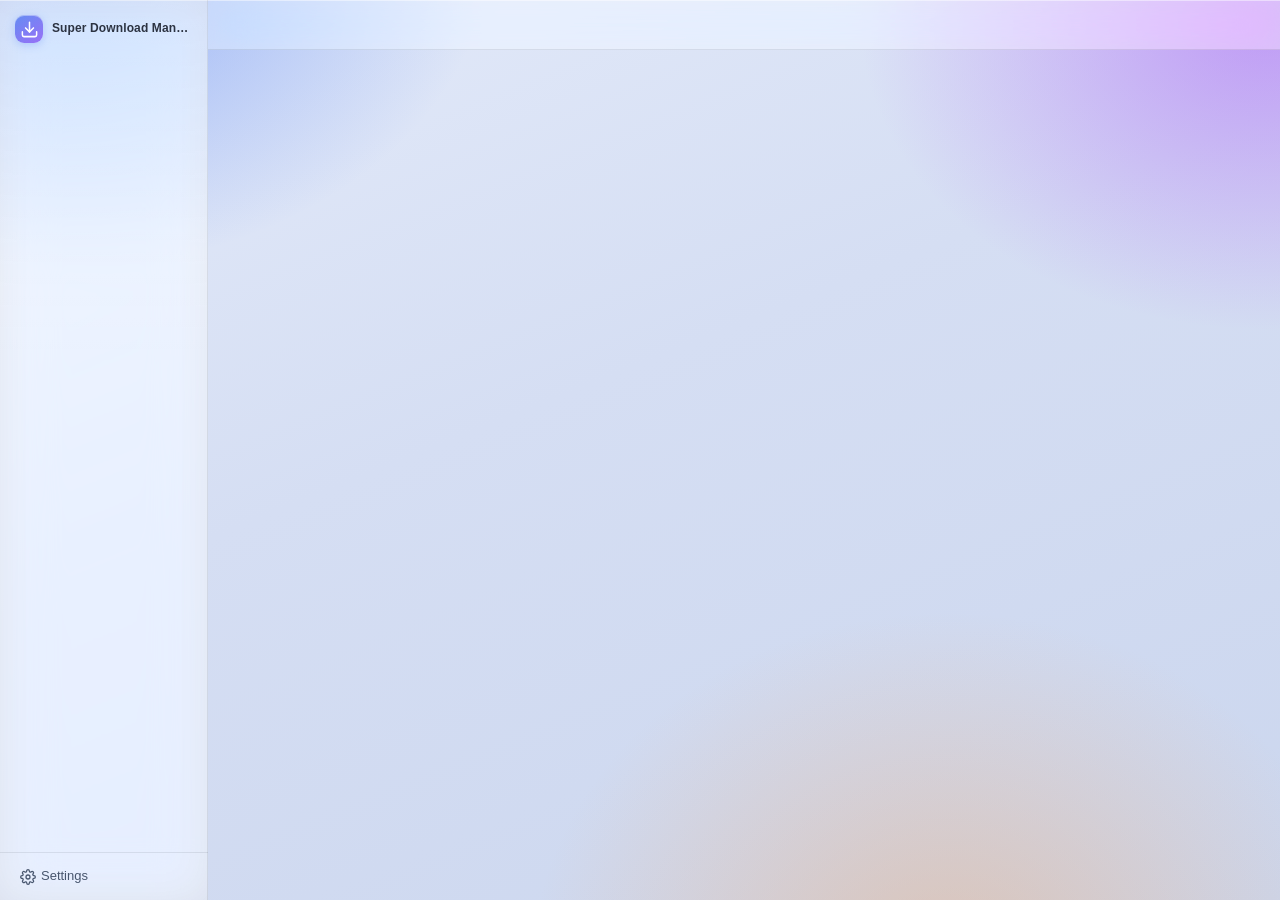
==== pymain/sdm/gui/assets/index.html @ 5ab44cfe "feat: Python 重构版（pymain/），跨 macOS / Windows / Linux 把下载管理器从 Swift 重写为 Python，UI 用 pywebview（WKWebVie" ====
<!DOCTYPE html>
<html lang="zh-Hans">
<head>
<meta charset="utf-8">
<meta name="viewport" content="width=device-width, initial-scale=1, viewport-fit=cover">
<title>Super Download Manager</title>
<link rel="stylesheet" href="style.css">
</head>
<body>

<!-- SVG 图标 sprite -->
<svg style="display:none" aria-hidden="true">
  <symbol id="i-download" viewBox="0 0 24 24"><path d="M21 15v4a2 2 0 0 1-2 2H5a2 2 0 0 1-2-2v-4"/><polyline points="7 10 12 15 17 10"/><line x1="12" y1="15" x2="12" y2="3"/></symbol>
  <symbol id="i-pause" viewBox="0 0 24 24"><rect x="6" y="4" width="4" height="16" rx="1"/><rect x="14" y="4" width="4" height="16" rx="1"/></symbol>
  <symbol id="i-play" viewBox="0 0 24 24"><polygon points="6 3 20 12 6 21 6 3"/></symbol>
  <symbol id="i-x" viewBox="0 0 24 24"><line x1="18" y1="6" x2="6" y2="18"/><line x1="6" y1="6" x2="18" y2="18"/></symbol>
  <symbol id="i-trash" viewBox="0 0 24 24"><polyline points="3 6 5 6 21 6"/><path d="M19 6v14a2 2 0 0 1-2 2H7a2 2 0 0 1-2-2V6m3 0V4a2 2 0 0 1 2-2h4a2 2 0 0 1 2 2v2"/></symbol>
  <symbol id="i-refresh" viewBox="0 0 24 24"><polyline points="23 4 23 10 17 10"/><polyline points="1 20 1 14 7 14"/><path d="M3.51 9a9 9 0 0 1 14.85-3.36L23 10M1 14l4.64 4.36A9 9 0 0 0 20.49 15"/></symbol>
  <symbol id="i-folder" viewBox="0 0 24 24"><path d="M22 19a2 2 0 0 1-2 2H4a2 2 0 0 1-2-2V5a2 2 0 0 1 2-2h5l2 3h9a2 2 0 0 1 2 2z"/></symbol>
  <symbol id="i-file" viewBox="0 0 24 24"><path d="M13 2H6a2 2 0 0 0-2 2v16a2 2 0 0 0 2 2h12a2 2 0 0 0 2-2V9z"/><polyline points="13 2 13 9 20 9"/></symbol>
  <symbol id="i-external" viewBox="0 0 24 24"><path d="M18 13v6a2 2 0 0 1-2 2H5a2 2 0 0 1-2-2V8a2 2 0 0 1 2-2h6"/><polyline points="15 3 21 3 21 9"/><line x1="10" y1="14" x2="21" y2="3"/></symbol>
  <symbol id="i-link" viewBox="0 0 24 24"><path d="M10 13a5 5 0 0 0 7.54.54l3-3a5 5 0 0 0-7.07-7.07l-1.72 1.71"/><path d="M14 11a5 5 0 0 0-7.54-.54l-3 3a5 5 0 0 0 7.07 7.07l1.71-1.71"/></symbol>
  <symbol id="i-gauge" viewBox="0 0 24 24"><path d="M12 20a8 8 0 1 0-8-8"/><path d="M12 12l4-4"/><circle cx="12" cy="12" r="1"/></symbol>
  <symbol id="i-hash" viewBox="0 0 24 24"><line x1="4" y1="9" x2="20" y2="9"/><line x1="4" y1="15" x2="20" y2="15"/><line x1="10" y1="3" x2="8" y2="21"/><line x1="16" y1="3" x2="14" y2="21"/></symbol>
  <symbol id="i-clock" viewBox="0 0 24 24"><circle cx="12" cy="12" r="10"/><polyline points="12 6 12 12 16 14"/></symbol>
  <symbol id="i-alarm" viewBox="0 0 24 24"><circle cx="12" cy="13" r="8"/><polyline points="12 9 12 13 15 15"/><path d="M5 3 2 6M22 6l-3-3M3.5 21h17"/></symbol>
  <symbol id="i-globe" viewBox="0 0 24 24"><circle cx="12" cy="12" r="10"/><line x1="2" y1="12" x2="22" y2="12"/><path d="M12 2a15.3 15.3 0 0 1 4 10 15.3 15.3 0 0 1-4 10 15.3 15.3 0 0 1-4-10 15.3 15.3 0 0 1 4-10z"/></symbol>
  <symbol id="i-list" viewBox="0 0 24 24"><line x1="8" y1="6" x2="21" y2="6"/><line x1="8" y1="12" x2="21" y2="12"/><line x1="8" y1="18" x2="21" y2="18"/><line x1="3" y1="6" x2="3.01" y2="6"/><line x1="3" y1="12" x2="3.01" y2="12"/><line x1="3" y1="18" x2="3.01" y2="18"/></symbol>
  <symbol id="i-layers" viewBox="0 0 24 24"><polygon points="12 2 2 7 12 12 22 7 12 2"/><polyline points="2 17 12 22 22 17"/><polyline points="2 12 12 17 22 12"/></symbol>
  <symbol id="i-video" viewBox="0 0 24 24"><polygon points="23 7 16 12 23 17 23 7"/><rect x="1" y="5" width="15" height="14" rx="2"/></symbol>
  <symbol id="i-music" viewBox="0 0 24 24"><path d="M9 18V5l12-2v13"/><circle cx="6" cy="18" r="3"/><circle cx="18" cy="16" r="3"/></symbol>
  <symbol id="i-image" viewBox="0 0 24 24"><rect x="3" y="3" width="18" height="18" rx="2"/><circle cx="8.5" cy="8.5" r="1.5"/><polyline points="21 15 16 10 5 21"/></symbol>
  <symbol id="i-archive" viewBox="0 0 24 24"><polyline points="21 8 21 21 3 21 3 8"/><rect x="1" y="3" width="22" height="5"/><line x1="10" y1="12" x2="14" y2="12"/></symbol>
  <symbol id="i-package" viewBox="0 0 24 24"><line x1="16.5" y1="9.4" x2="7.5" y2="4.21"/><path d="M21 16V8a2 2 0 0 0-1-1.73l-7-4a2 2 0 0 0-2 0l-7 4A2 2 0 0 0 3 8v8a2 2 0 0 0 1 1.73l7 4a2 2 0 0 0 2 0l7-4A2 2 0 0 0 21 16z"/><polyline points="3.27 6.96 12 12.01 20.73 6.96"/><line x1="12" y1="22.08" x2="12" y2="12"/></symbol>
  <symbol id="i-help" viewBox="0 0 24 24"><circle cx="12" cy="12" r="10"/><path d="M9.09 9a3 3 0 0 1 5.83 1c0 2-3 3-3 3"/><line x1="12" y1="17" x2="12.01" y2="17"/></symbol>
  <symbol id="i-settings" viewBox="0 0 24 24"><circle cx="12" cy="12" r="3"/><path d="M19.4 15a1.65 1.65 0 0 0 .33 1.82l.06.06a2 2 0 0 1-2.83 2.83l-.06-.06a1.65 1.65 0 0 0-1.82-.33 1.65 1.65 0 0 0-1 1.51V21a2 2 0 0 1-4 0v-.09A1.65 1.65 0 0 0 9 19.4a1.65 1.65 0 0 0-1.82.33l-.06.06a2 2 0 0 1-2.83-2.83l.06-.06a1.65 1.65 0 0 0 .33-1.82 1.65 1.65 0 0 0-1.51-1H3a2 2 0 0 1 0-4h.09A1.65 1.65 0 0 0 4.6 9a1.65 1.65 0 0 0-.33-1.82l-.06-.06a2 2 0 0 1 2.83-2.83l.06.06a1.65 1.65 0 0 0 1.82.33H9a1.65 1.65 0 0 0 1-1.51V3a2 2 0 0 1 4 0v.09a1.65 1.65 0 0 0 1 1.51 1.65 1.65 0 0 0 1.82-.33l.06-.06a2 2 0 0 1 2.83 2.83l-.06.06a1.65 1.65 0 0 0-.33 1.82V9a1.65 1.65 0 0 0 1.51 1H21a2 2 0 0 1 0 4h-.09a1.65 1.65 0 0 0-1.51 1z"/></symbol>
  <symbol id="i-alert" viewBox="0 0 24 24"><path d="M10.29 3.86 1.82 18a2 2 0 0 0 1.71 3h16.94a2 2 0 0 0 1.71-3L13.71 3.86a2 2 0 0 0-3.42 0z"/><line x1="12" y1="9" x2="12" y2="13"/><line x1="12" y1="17" x2="12.01" y2="17"/></symbol>
  <symbol id="i-check" viewBox="0 0 24 24"><path d="M22 11.08V12a10 10 0 1 1-5.93-9.14"/><polyline points="22 4 12 14.01 9 11.01"/></symbol>
  <symbol id="i-info" viewBox="0 0 24 24"><circle cx="12" cy="12" r="10"/><line x1="12" y1="16" x2="12" y2="12"/><line x1="12" y1="8" x2="12.01" y2="8"/></symbol>
  <symbol id="i-search" viewBox="0 0 24 24"><circle cx="11" cy="11" r="8"/><line x1="21" y1="21" x2="16.65" y2="16.65"/></symbol>
  <symbol id="i-more" viewBox="0 0 24 24"><circle cx="12" cy="12" r="1.5"/><circle cx="12" cy="5" r="1.5"/><circle cx="12" cy="19" r="1.5"/></symbol>
  <symbol id="i-chevron" viewBox="0 0 24 24"><polyline points="9 18 15 12 9 6"/></symbol>
  <symbol id="i-plus" viewBox="0 0 24 24"><line x1="12" y1="5" x2="12" y2="19"/><line x1="5" y1="12" x2="19" y2="12"/></symbol>
  <symbol id="i-copy" viewBox="0 0 24 24"><rect x="9" y="9" width="13" height="13" rx="2"/><path d="M5 15H4a2 2 0 0 1-2-2V4a2 2 0 0 1 2-2h9a2 2 0 0 1 2 2v1"/></symbol>
  <symbol id="i-inbox" viewBox="0 0 24 24"><polyline points="22 12 16 12 14 15 10 15 8 12 2 12"/><path d="M5.45 5.11 2 12v6a2 2 0 0 0 2 2h16a2 2 0 0 0 2-2v-6l-3.45-6.89A2 2 0 0 0 16.76 4H7.24a2 2 0 0 0-1.79 1.11z"/></symbol>
</svg>

<div id="app" class="app">

  <!-- 侧边栏 -->
  <aside class="sidebar" id="sidebar">
    <div class="sidebar-head">
      <div class="brand">
        <span class="brand-mark"><svg class="icon icon-lg"><use href="#i-download"/></svg></span>
        <span class="brand-text" data-i18n="listAppName">Super Download Manager</span>
      </div>
    </div>
    <nav class="sidebar-nav" id="sidebarNav"></nav>
    <div class="sidebar-foot">
      <button class="btn btn-ghost btn-block" id="btnSettings">
        <svg class="icon"><use href="#i-settings"/></svg>
        <span class="btn-label" data-i18n="settingsWindowTitle">Settings</span>
      </button>
    </div>
  </aside>

  <!-- 主区 -->
  <main class="main">
    <header class="toolbar" id="toolbar">
      <div class="toolbar-left" id="toolbarTitle"></div>
      <div class="toolbar-right" id="toolbarActions"></div>
    </header>

    <div class="banner-slot" id="bannerSlot"></div>

    <div class="content" id="content">
      <section class="view" id="viewDownloads" data-view="downloads"></section>
      <section class="view" id="viewHistory" data-view="history" hidden></section>
      <section class="view" id="viewSchedule" data-view="schedule" hidden></section>
      <section class="view" id="viewSettings" data-view="settings" hidden></section>
    </div>
  </main>

  <!-- 详情抽屉 -->
  <aside class="detail" id="detail" hidden aria-label="Task detail"></aside>
</div>

<!-- 模态层 -->
<div class="modal-root" id="modalRoot" hidden>
  <div class="modal-backdrop" id="modalBackdrop"></div>
  <div class="modal" id="modal" role="dialog" aria-modal="true"></div>
</div>

<!-- 右键菜单 -->
<div class="ctxmenu" id="ctxmenu" hidden></div>

<!-- Toast -->
<div class="toast-stack" id="toastStack"></div>

<script src="app.js"></script>
</body>
</html>
---- pymain/sdm/gui/assets/style.css ----
/* Super Download Manager — 前端样式
 *
 * 视觉语言：Apple Liquid Glass。
 *   材质 = 半透明底 + 内侧高光边缘 + 分层模糊 + 柔和环境阴影。
 *   玻璃的辨识度来自「边缘那圈亮线」，不是模糊本身。
 *
 * 内存约束（重要）：
 *   backdrop-filter 每处都是独立的 GPU 合成层，100 行就是 100 层，
 *   显存与合成开销直接爆炸。所以：
 *     · 真实玻璃只给「大面积区域」——侧栏、工具栏、弹层、菜单、Toast；
 *     · 列表行、卡片、徽章用半透明底色 + 内阴影模拟玻璃，
 *       视觉几乎一样，合成层数恒定为个位数。
 *   模糊半径也刻意收窄——背景本身已有渐变，不需要重模糊。
 */

/* ============ 令牌 ============ */
:root {
  color-scheme: light;

  /* 环境层：被柔化的桌面壁纸，玻璃的折射源 */
  --env-1: #4F7DF3;
  --env-2: #A855F7;
  --env-3: #F0A868;
  --env-bg:
    radial-gradient(760px 560px at 4% -6%, color-mix(in srgb, var(--env-1) 58%, transparent), transparent 58%),
    radial-gradient(680px 520px at 99% 2%, color-mix(in srgb, var(--env-2) 50%, transparent), transparent 60%),
    radial-gradient(720px 620px at 74% 108%, color-mix(in srgb, var(--env-3) 42%, transparent), transparent 58%),
    linear-gradient(158deg, #E4EBFA 0%, #D5DEF3 44%, #CBD6EE 100%);

  /* 玻璃材质 */
  --glass-thin:  rgba(255,255,255,0.36);
  --glass:       rgba(255,255,255,0.54);
  --glass-thick: rgba(255,255,255,0.72);
  --glass-blur:  18px;
  --glass-sat:   190%;

  /* 边缘高光 */
  --edge-outer: rgba(255,255,255,0.78);
  --edge-inner: rgba(255,255,255,0.46);
  --edge-line:  rgba(16,24,40,0.09);
  --edge-line-strong: rgba(16,24,40,0.17);

  /* 文本 */
  --text-primary:   #0D1526;
  --text-secondary: #48566E;
  --text-tertiary:  #8593AC;
  --text-disabled:  #B3BED1;
  --text-on-accent: #FFFFFF;

  /* 交互色 */
  --accent:        #2563EB;
  --accent-hover:  #1D4ED8;
  --accent-soft:   rgba(37,99,235,0.15);
  --accent-softer: rgba(37,99,235,0.07);
  --focus-ring:    rgba(37,99,235,0.42);

  --danger:      #D42D2D;
  --danger-soft: rgba(220,38,38,0.12);
  --warning:     #C2690A;
  --warning-strong: #EA580C;
  --warning-soft: rgba(217,119,6,0.15);
  --success:     #12703A;
  --success-soft: rgba(21,128,61,0.13);
  --neutral:     #5A6B85;
  --neutral-soft: rgba(100,116,139,0.13);

  --input-bg: rgba(255,255,255,0.66);
  --track-bg: rgba(16,24,40,0.10);

  /* 双层阴影：贴近的紧 + 扩散的虚 */
  --shadow-1: 0 1px 2px rgba(13,21,38,0.06);
  --shadow-2: 0 2px 8px rgba(13,21,38,0.07), 0 8px 24px rgba(13,21,38,0.05);
  --shadow-3: 0 8px 28px rgba(13,21,38,0.12), 0 2px 6px rgba(13,21,38,0.07);
  --shadow-pop: 0 24px 60px rgba(13,21,38,0.20), 0 4px 12px rgba(13,21,38,0.10);

  --radius-xs: 5px; --radius-sm: 7px; --radius-md: 9px;
  --radius-lg: 13px; --radius-xl: 17px; --radius-2xl: 21px;
  --radius-pill: 999px;

  --space-1: 4px; --space-2: 8px; --space-3: 12px; --space-4: 16px;
  --space-5: 20px; --space-6: 24px; --space-8: 32px; --space-10: 40px;

  --font-sans: -apple-system, BlinkMacSystemFont, "SF Pro Text", "Helvetica Neue",
               "PingFang SC", "Microsoft YaHei", "Noto Sans SC", sans-serif;
  --font-mono: ui-monospace, "SF Mono", SFMono-Regular, Menlo, Consolas, monospace;

  --sidebar-w: 208px;
  --toolbar-h: 50px;
  --detail-w: 344px;
}

@media (prefers-color-scheme: dark) {
  :root:not([data-theme="light"]) {
    color-scheme: dark;
    --env-1: #2F5FE0;
    --env-2: #8B3FD8;
    --env-3: #C97A3E;
    --env-bg:
      radial-gradient(760px 560px at 4% -6%, color-mix(in srgb, var(--env-1) 52%, transparent), transparent 58%),
      radial-gradient(680px 520px at 99% 2%, color-mix(in srgb, var(--env-2) 44%, transparent), transparent 60%),
      radial-gradient(720px 620px at 74% 108%, color-mix(in srgb, var(--env-3) 30%, transparent), transparent 58%),
      linear-gradient(158deg, #131C32 0%, #0D1526 48%, #080D18 100%);

    --glass-thin:  rgba(28,38,60,0.38);
    --glass:       rgba(28,38,60,0.56);
    --glass-thick: rgba(24,33,53,0.76);
    --glass-sat:   175%;

    --edge-outer: rgba(255,255,255,0.18);
    --edge-inner: rgba(255,255,255,0.08);
    --edge-line:  rgba(255,255,255,0.08);
    --edge-line-strong: rgba(255,255,255,0.16);

    --text-primary:   #E9EEF8;
    --text-secondary: #A5B2C8;
    --text-tertiary:  #6E7D96;
    --text-disabled:  #4C586C;

    --accent:        #5B8DEF;
    --accent-hover:  #7BA4F5;
    --accent-soft:   rgba(91,141,239,0.18);
    --accent-softer: rgba(91,141,239,0.10);
    --focus-ring:    rgba(123,164,245,0.52);

    --danger:      #F87171;
    --danger-soft: rgba(248,113,113,0.16);
    --warning:     #FBBF24;
    --warning-strong: #FB923C;
    --warning-soft: rgba(251,191,36,0.16);
    --success:     #34D399;
    --success-soft: rgba(52,211,153,0.15);
    --neutral:     #94A3B8;
    --neutral-soft: rgba(148,163,184,0.15);

    --input-bg: rgba(255,255,255,0.07);
    --track-bg: rgba(255,255,255,0.12);

    --shadow-1: 0 1px 2px rgba(0,0,0,0.40);
    --shadow-2: 0 2px 8px rgba(0,0,0,0.45), 0 8px 24px rgba(0,0,0,0.35);
    --shadow-3: 0 8px 28px rgba(0,0,0,0.55), 0 2px 6px rgba(0,0,0,0.40);
    --shadow-pop: 0 24px 60px rgba(0,0,0,0.66), 0 4px 12px rgba(0,0,0,0.50);
  }
}

/* ============ 基础 ============ */
* { box-sizing: border-box; }

html, body { margin: 0; padding: 0; height: 100%; overflow: hidden; }

body {
  font-family: var(--font-sans);
  font-size: 13px;
  line-height: 1.46;
  color: var(--text-primary);
  background: var(--env-bg);
  background-attachment: fixed;
  -webkit-font-smoothing: antialiased;
  text-size-adjust: 100%;
}

.icon { width: 16px; height: 16px; flex: none; fill: none; stroke: currentColor;
        stroke-width: 1.9; stroke-linecap: round; stroke-linejoin: round; }
.icon-lg { width: 19px; height: 19px; }
.icon-xl { width: 30px; height: 30px; stroke-width: 1.6; }
.icon-sm { width: 14px; height: 14px; }

.mono { font-family: var(--font-mono); font-size: 12px; }
.num  { font-variant-numeric: tabular-nums; }
.trunc { overflow: hidden; text-overflow: ellipsis; white-space: nowrap; min-width: 0; }

::-webkit-scrollbar { width: 8px; height: 8px; }
::-webkit-scrollbar-track { background: transparent; }
::-webkit-scrollbar-thumb { background: var(--edge-line-strong); border-radius: var(--radius-pill);
                            border: 2px solid transparent; background-clip: content-box; }
::-webkit-scrollbar-thumb:hover { background: var(--text-tertiary); background-clip: content-box; }

/* ============ 玻璃材质工具类 ============ */
.glass-blur {
  background: var(--glass);
  backdrop-filter: blur(var(--glass-blur)) saturate(var(--glass-sat));
  -webkit-backdrop-filter: blur(var(--glass-blur)) saturate(var(--glass-sat));
}
.edge-top { box-shadow: inset 0 1px 0 var(--edge-inner), inset 0 0 0 1px var(--edge-line); }
.glass-fake {
  background: var(--glass-thin);
  box-shadow: inset 0 1px 0 var(--edge-inner), inset 0 0 0 1px var(--edge-line);
}
@supports not (backdrop-filter: blur(1px)) { .glass-blur { background: var(--glass-thick); } }

/* ============ 布局骨架 ============ */
.app {
  display: grid;
  grid-template-columns: var(--sidebar-w) minmax(0, 1fr);
  height: 100vh;
  overflow: hidden;
}
.app.with-detail { grid-template-columns: var(--sidebar-w) minmax(0, 1fr) var(--detail-w); }

/* ============ 侧边栏 ============ */
.sidebar {
  display: flex; flex-direction: column; min-width: 0;
  background: var(--glass);
  backdrop-filter: blur(26px) saturate(var(--glass-sat));
  -webkit-backdrop-filter: blur(26px) saturate(var(--glass-sat));
  /* 侧栏比主区更「实」——用一层纵向渐变压出前后关系 */
  box-shadow: inset -1px 0 0 var(--edge-line), inset 0 1px 0 var(--edge-inner),
              inset 0 0 60px -30px rgba(13,21,38,.16);
  overflow: hidden;
}
.sidebar::before {
  content: ""; position: absolute; inset: 0; pointer-events: none;
  background: linear-gradient(180deg, rgba(255,255,255,.14), rgba(255,255,255,0) 40%);
}
@media (prefers-color-scheme: dark) {
  :root:not([data-theme="light"]) .sidebar::before {
    background: linear-gradient(180deg, rgba(255,255,255,.05), rgba(255,255,255,0) 40%);
  }
}
.sidebar { position: relative; }
@supports not (backdrop-filter: blur(1px)) { .sidebar { background: var(--glass-thick); } }

.sidebar-head { padding: 15px 15px 6px; }
.brand { display: flex; align-items: center; gap: 9px; min-width: 0; }
.brand-mark {
  display: grid; place-items: center;
  width: 28px; height: 28px; flex: none; border-radius: 9px;
  background: linear-gradient(145deg, #4C7BF0, #8B5CF6); color: #fff;
  box-shadow: 0 2px 8px rgba(76,123,240,.35), inset 0 1px 0 rgba(255,255,255,.4);
}
.brand-text {
  font-size: 12px; font-weight: 600; letter-spacing: .01em;
  overflow: hidden; text-overflow: ellipsis; white-space: nowrap; min-width: 0;
}

.sidebar-nav { flex: 1; overflow-y: auto; overflow-x: hidden; padding: 8px 9px 12px; }
.nav-group-label {
  padding: 15px 8px 5px; font-size: 10px; font-weight: 700;
  letter-spacing: .08em; text-transform: uppercase; color: var(--text-tertiary);
}
.nav-group-label:not(:first-child) {
  margin-top: 4px; border-top: 1px solid var(--edge-line); padding-top: 14px;
}
.nav-item {
  display: flex; align-items: center; gap: 9px;
  width: 100%; padding: 6px 9px; margin-bottom: 1px;
  border: 0; border-radius: var(--radius-md);
  background: transparent; color: var(--text-secondary);
  font: inherit; font-size: 13px; text-align: left; cursor: pointer;
  transition: background .13s ease, color .13s ease; min-width: 0;
}
.nav-item:hover { background: rgba(255,255,255,.32); color: var(--text-primary); }
@media (prefers-color-scheme: dark) {
  :root:not([data-theme="light"]) .nav-item:hover { background: rgba(255,255,255,.07); }
}
.nav-item.active {
  background: var(--accent-soft); color: var(--accent); font-weight: 600;
  box-shadow: inset 0 0 0 1px color-mix(in srgb, var(--accent) 22%, transparent);
}
.nav-item .icon { opacity: .92; }
.nav-item .nav-text { flex: 1; min-width: 0; overflow: hidden; text-overflow: ellipsis; white-space: nowrap; }
.nav-count { font-size: 11px; font-variant-numeric: tabular-nums; color: var(--text-tertiary); flex: none; }
.nav-item.active .nav-count { color: var(--accent); }

.sidebar-foot { padding: 9px; border-top: 1px solid var(--edge-line); }

/* ============ 主区 ============ */
.main { display: flex; flex-direction: column; min-width: 0; min-height: 0; overflow: hidden; }

.toolbar {
  display: flex; align-items: center; gap: 12px;
  height: var(--toolbar-h); padding: 0 18px; flex: none;
  background: var(--glass-thin);
  backdrop-filter: blur(20px) saturate(185%);
  -webkit-backdrop-filter: blur(20px) saturate(185%);
  box-shadow: inset 0 -1px 0 var(--edge-line), inset 0 1px 0 var(--edge-inner);
}
@supports not (backdrop-filter: blur(1px)) { .toolbar { background: var(--glass); } }

.toolbar-left { flex: 1; min-width: 0; display: flex; align-items: center; gap: 12px; }
.toolbar-title { font-size: 16px; font-weight: 600; overflow: hidden; text-overflow: ellipsis; white-space: nowrap; }
.toolbar-right { display: flex; align-items: center; gap: 7px; flex: none; }

.banner-slot { flex: none; }
.content { flex: 1; min-height: 0; overflow: hidden; display: flex; }
.view { flex: 1; min-width: 0; min-height: 0; display: flex; flex-direction: column; overflow: hidden; }
.view[hidden] { display: none; }

/* ============ 按钮 ============ */
.btn {
  display: inline-flex; align-items: center; justify-content: center; gap: 5px;
  height: 29px; padding: 0 11px; border: 0; border-radius: var(--radius-md);
  background: var(--glass-thin); color: var(--text-primary);
  font: inherit; font-size: 13px; font-weight: 500; cursor: pointer; white-space: nowrap;
  box-shadow: inset 0 0 0 1px var(--edge-line), inset 0 1px 0 var(--edge-outer), var(--shadow-1);
  transition: background .13s ease, box-shadow .13s ease, transform .06s ease;
}
.btn:hover { background: var(--glass); box-shadow: inset 0 0 0 1px var(--edge-line-strong), inset 0 1px 0 var(--edge-inner), var(--shadow-1); }
.btn:active { transform: translateY(1px); }
.btn:focus-visible { outline: 2px solid var(--focus-ring); outline-offset: 1px; }
.btn:disabled { opacity: .42; cursor: not-allowed; transform: none; }
.btn-primary {
  background: linear-gradient(180deg, #3B72EE, #2563EB); color: var(--text-on-accent);
  box-shadow: inset 0 1px 0 rgba(255,255,255,.30), 0 2px 8px rgba(37,99,235,.28);
}
.btn-primary:hover { background: linear-gradient(180deg, #4A7CF0, #2E6BF0); }
.btn-danger { color: var(--danger); }
.btn-danger:hover { background: var(--danger-soft); }
.btn-ghost { background: transparent; box-shadow: none; color: var(--text-secondary); }
.btn-ghost:hover { background: var(--glass-thin); box-shadow: inset 0 0 0 1px var(--edge-line); color: var(--text-primary); }
.btn-block { width: 100%; justify-content: flex-start; }
.btn-icon { width: 29px; padding: 0; }
.btn-sm { height: 25px; padding: 0 8px; font-size: 12px; }
.btn-label { overflow: hidden; text-overflow: ellipsis; white-space: nowrap; }

body.hide-toolbar-labels .btn .btn-label { display: none; }
body.hide-toolbar-labels .btn { width: 29px; padding: 0; }

/* ============ 列表 ============ */
.list-wrap {
  flex: 1; min-height: 0; overflow-y: auto; overflow-x: hidden;
  padding: 11px 18px 22px;
  /* 容器查询宿主：详情面板打开时主区会变窄，列宽必须跟着容器走，
     不能只看窗口宽度。 */
  container-type: inline-size;
  container-name: listarea;
}
.list { display: flex; flex-direction: column; gap: 7px; }

/* 列表行：假玻璃，零 backdrop-filter */
.row {
  display: grid;
  grid-template-columns:
    minmax(160px, 1fr)
    minmax(0, 92px)
    minmax(110px, 190px)
    minmax(0, 100px)
    minmax(0, 86px)
    minmax(0, 80px)
    minmax(0, 118px);
  align-items: center; gap: 12px; padding: 10px 12px;
  border-radius: var(--radius-lg); background: var(--glass-thin);
  box-shadow: inset 0 1px 0 var(--edge-outer), inset 0 0 0 1px var(--edge-line), var(--shadow-2);
  cursor: default; transition: box-shadow .13s ease, background .13s ease;
}
.row:hover { background: var(--glass); }
.row.selected {
  background: var(--accent-softer);
  box-shadow: inset 0 1px 0 var(--edge-inner),
              inset 0 0 0 1.5px color-mix(in srgb, var(--accent) 55%, transparent),
              var(--shadow-2);
}

.row-name { display: flex; align-items: center; gap: 9px; min-width: 0; }
.row-cat {
  flex: none; display: grid; place-items: center; width: 26px; height: 26px;
  border-radius: 8px; background: var(--glass-thick);
  box-shadow: inset 0 0 0 1px var(--edge-line), inset 0 1px 0 var(--edge-outer), var(--shadow-1);
}
@media (prefers-color-scheme: dark) {
  :root:not([data-theme="light"]) .row-cat { background: rgba(255,255,255,.08); }
}
.row-cat .icon { width: 13px; height: 13px; }
.row-title { font-size: 13.5px; font-weight: 550; }
.row-sub { font-size: 11px; color: var(--text-tertiary); }

.badge {
  display: inline-flex; align-items: center; gap: 4px;
  height: 21px; padding: 0 9px; border-radius: var(--radius-pill);
  font-size: 11px; font-weight: 600; letter-spacing: 0; white-space: nowrap;
  /* 不用描边——描边让它像「标签」而不是「状态」 */
}
.badge .icon { width: 10px; height: 10px; stroke-width: 2.6; }
.badge-queued      { color: var(--neutral);       background: var(--neutral-soft); }
.badge-downloading { color: var(--accent);        background: var(--accent-soft); }
.badge-paused      { color: var(--warning);       background: var(--warning-soft); }
.badge-completed   { color: var(--success);       background: var(--success-soft); }
.badge-failed      { color: var(--danger);        background: var(--danger-soft); }
.badge-cancelled   { color: var(--neutral);       background: var(--neutral-soft); }
.badge-awaiting_new_link { color: var(--warning-strong); background: var(--warning-soft); }

.progress-cell { min-width: 0; display: flex; flex-direction: column; gap: 4px; }
.progress-text { white-space: nowrap; overflow: hidden; text-overflow: ellipsis; }
.progress-track { height: 6px; border-radius: var(--radius-pill); background: var(--track-bg); overflow: hidden;
               box-shadow: inset 0 0 0 0.5px rgba(13,21,38,.05); }
.progress-fill { height: 100%; border-radius: var(--radius-pill); background: var(--accent); transition: width .25s ease;
                 box-shadow: 0 0 6px -1px color-mix(in srgb, var(--accent) 55%, transparent); }
.progress-fill.done { background: var(--success); box-shadow: 0 0 6px -1px color-mix(in srgb, var(--success) 55%, transparent); }
.progress-fill.error { background: var(--danger); }
.progress-text { font-size: 10.5px; color: var(--text-tertiary); font-variant-numeric: tabular-nums; }

.cell-num { font-size: 12px; color: var(--text-secondary); font-variant-numeric: tabular-nums;
            overflow: hidden; text-overflow: ellipsis; white-space: nowrap; }
.cell-muted { color: var(--text-tertiary); }

.row-actions { display: flex; align-items: center; gap: 1px; justify-content: flex-end; }
.row-actions .btn { width: 25px; height: 25px; padding: 0; background: transparent;
                    box-shadow: none; color: var(--text-tertiary); }
.row-actions .btn:hover { background: var(--accent-soft); color: var(--accent); box-shadow: none; }
.row-actions .btn.danger:hover { background: var(--danger-soft); color: var(--danger); }

.limit-chip {
  display: inline-flex; align-items: center; gap: 3px;
  height: 17px; padding: 0 6px; margin-left: 6px; border-radius: var(--radius-pill);
  background: var(--warning-soft); color: var(--warning);
  font-size: 10px; font-weight: 600; font-variant-numeric: tabular-nums;
  box-shadow: inset 0 0 0 1px color-mix(in srgb, var(--warning) 28%, transparent);
}

/* ============ 空状态 ============ */
.empty {
  flex: 1; min-height: 0;
  display: flex; flex-direction: column; align-items: center; justify-content: center;
  gap: 10px; padding: 30px; text-align: center;
}
.empty-icon {
  display: grid; place-items: center; width: 66px; height: 66px; margin-bottom: 4px;
  border-radius: 20px; background: var(--glass-thin);
  box-shadow: inset 0 1px 0 var(--edge-inner), inset 0 0 0 1px var(--edge-line), var(--shadow-2);
  color: var(--text-tertiary);
}
.empty-title { font-size: 19px; font-weight: 600; }
.empty-hint { font-size: 13px; color: var(--text-secondary); max-width: 400px; }
.empty-tip { font-size: 11px; color: var(--text-tertiary); }

/* ============ 详情抽屉 ============ */
.detail {
  display: flex; flex-direction: column; min-width: 0; min-height: 0;
  background: var(--glass);
  backdrop-filter: blur(var(--glass-blur)) saturate(var(--glass-sat));
  -webkit-backdrop-filter: blur(var(--glass-blur)) saturate(var(--glass-sat));
  box-shadow: inset 1px 0 0 var(--edge-line), inset 0 1px 0 var(--edge-inner);
  overflow: hidden;
}
@supports not (backdrop-filter: blur(1px)) { .detail { background: var(--glass-thick); } }
.detail[hidden] { display: none; }
.detail-head {
  display: flex; align-items: center; gap: 8px;
  padding: 11px 12px 11px 16px; border-bottom: 1px solid var(--edge-line); flex: none;
}
.detail-title { flex: 1; min-width: 0; font-size: 14px; font-weight: 600;
                overflow: hidden; text-overflow: ellipsis; white-space: nowrap; }
.detail-body { flex: 1; min-height: 0; overflow-y: auto; overflow-x: hidden; padding: 16px; }

.meta-list { display: flex; flex-direction: column; gap: 7px; margin-bottom: 18px; }
.meta-row { display: grid; grid-template-columns: 84px minmax(0,1fr); gap: 8px;
            align-items: baseline; font-size: 12px; }
.meta-key { color: var(--text-tertiary); }
.meta-val { color: var(--text-primary); min-width: 0; overflow-wrap: anywhere; }

.section-title { font-size: 12px; font-weight: 600; color: var(--text-secondary);
                 margin: 16px 0 7px; display: flex; align-items: center; gap: 6px; }

.chunk-table { width: 100%; border-collapse: collapse; font-size: 11.5px; }
.chunk-table th { text-align: left; font-weight: 500; color: var(--text-tertiary);
                   padding: 4px 6px; border-bottom: 1px solid var(--edge-line); }
.chunk-table td { padding: 4px 6px; border-bottom: 1px solid var(--edge-line);
                   font-variant-numeric: tabular-nums; }
.chunk-table tr:last-child td { border-bottom: 0; }
.chunk-dot { display: inline-block; width: 6px; height: 6px; border-radius: 50%; margin-right: 5px; }
.chunk-pending { background: var(--neutral); }
.chunk-downloading { background: var(--accent); }
.chunk-done { background: var(--success); }
.chunk-failed { background: var(--danger); }

/* ============ 表单 ============ */
.form { display: flex; flex-direction: column; gap: 14px; }
.field { display: flex; flex-direction: column; gap: 5px; min-width: 0; }
.field-label { font-size: 12px; font-weight: 500; color: var(--text-secondary); }
.field-hint { font-size: 11px; color: var(--text-tertiary); }
.field-row { display: flex; gap: 8px; align-items: center; min-width: 0; }
.field-row > .field { flex: 1; min-width: 0; }

.input, .select, .textarea {
  width: 100%; height: 31px; padding: 0 10px; border: 0; border-radius: var(--radius-md);
  background: var(--input-bg); color: var(--text-primary);
  font: inherit; font-size: 13px;
  box-shadow: inset 0 0 0 1px var(--edge-line), inset 0 1px 2px rgba(13,21,38,.04);
  transition: box-shadow .13s ease;
}
.textarea { height: auto; min-height: 60px; padding: 7px 10px; resize: vertical; }
.input:focus, .select:focus, .textarea:focus {
  outline: none; box-shadow: inset 0 0 0 1.5px var(--accent), 0 0 0 3px var(--accent-soft);
}
.input::placeholder, .textarea::placeholder { color: var(--text-disabled); }
.select { appearance: none; padding-right: 26px;
  background-image: url("data:image/svg+xml,%3Csvg xmlns='http://www.w3.org/2000/svg' width='12' height='12' viewBox='0 0 24 24' fill='none' stroke='%238593AC' stroke-width='2.5' stroke-linecap='round'%3E%3Cpolyline points='6 9 12 15 18 9'/%3E%3C/svg%3E");
  background-repeat: no-repeat; background-position: right 8px center; }

.switch { position: relative; display: inline-flex; align-items: center; flex: none;
          width: 38px; height: 22px; cursor: pointer; }
.switch input { position: absolute; opacity: 0; width: 100%; height: 100%; margin: 0; cursor: pointer; }
.switch-track { width: 100%; height: 100%; border-radius: var(--radius-pill);
                background: var(--track-bg); transition: background .15s ease; pointer-events: none;
                box-shadow: inset 0 1px 2px rgba(13,21,38,.12); }
.switch-thumb { position: absolute; left: 2px; top: 2px; width: 18px; height: 18px;
                border-radius: 50%; background: #fff; box-shadow: 0 1px 3px rgba(13,21,38,.22);
                transition: transform .16s cubic-bezier(.4,0,.2,1); pointer-events: none; }
.switch input:checked ~ .switch-track { background: var(--accent);
                box-shadow: inset 0 1px 2px rgba(13,21,38,.12), 0 0 0 3px var(--accent-soft); }
.switch input:checked ~ .switch-thumb { transform: translateX(16px); }
.switch input:focus-visible ~ .switch-track { box-shadow: 0 0 0 3px var(--focus-ring); }

.check { display: flex; align-items: flex-start; gap: 8px; cursor: pointer; }
.check input { margin: 2px 0 0; accent-color: var(--accent); flex: none; }
.check-text { font-size: 13px; }

.slider-row { display: flex; align-items: center; gap: 12px; }
.slider {
  flex: 1; min-width: 0; height: 18px;
  appearance: none; -webkit-appearance: none; background: transparent; cursor: pointer;
}
.slider::-webkit-slider-runnable-track {
  height: 5px; border-radius: var(--radius-pill);
  background: var(--track-bg);
  box-shadow: inset 0 1px 2px rgba(13,21,38,.12);
}
.slider::-webkit-slider-thumb {
  -webkit-appearance: none; appearance: none;
  width: 15px; height: 15px; margin-top: -5px;
  border-radius: 50%; background: #fff;
  box-shadow: 0 1px 4px rgba(13,21,38,.28), inset 0 0 0 .5px rgba(13,21,38,.08);
  transition: transform .12s ease;
}
.slider:hover::-webkit-slider-thumb { transform: scale(1.12); }
.slider:focus-visible::-webkit-slider-thumb { box-shadow: 0 0 0 4px var(--accent-soft), 0 1px 4px rgba(13,21,38,.28); }
.slider::-moz-range-track { height: 5px; border-radius: var(--radius-pill); background: var(--track-bg); }
.slider::-moz-range-thumb {
  width: 15px; height: 15px; border: 0; border-radius: 50%; background: #fff;
  box-shadow: 0 1px 4px rgba(13,21,38,.28);
}
.slider-value { flex: none; min-width: 54px; text-align: right; font-variant-numeric: tabular-nums;
                 font-size: 12px; font-weight: 600; }

.setting-toggle { display: flex; align-items: center; justify-content: space-between; gap: 12px;
                  padding: 7px 0; min-width: 0; }
.setting-toggle-text { min-width: 0; }
.setting-toggle-label { font-size: 13px; }
.cat-label { display: flex; align-items: center; gap: 8px; }
.setting-toggle-hint { font-size: 11px; color: var(--text-tertiary); margin-top: 2px; }

.setting-section { margin-bottom: 22px; }
.setting-section-title { font-size: 15px; font-weight: 600; margin-bottom: 3px; }
.setting-section-hint { font-size: 11.5px; color: var(--text-tertiary); margin-bottom: 11px; }

.card {
  padding: 14px 16px; border-radius: var(--radius-lg); background: var(--glass-thin);
  box-shadow: inset 0 1px 0 var(--edge-inner), inset 0 0 0 1px var(--edge-line), var(--shadow-1);
  margin-bottom: 11px; min-width: 0;
}

/* ============ 模态 ============ */
.modal-root { position: fixed; inset: 0; z-index: 100; display: grid; place-items: center; padding: 24px; }
.modal-root[hidden] { display: none; }
.modal-backdrop { position: absolute; inset: 0; background: rgba(13,21,38,.26);
                  backdrop-filter: blur(2px); -webkit-backdrop-filter: blur(2px); }
.modal {
  position: relative; width: min(500px, 100%); max-height: calc(100vh - 80px);
  display: flex; flex-direction: column; border-radius: var(--radius-xl);
  background: var(--glass-thick);
  backdrop-filter: blur(26px) saturate(190%);
  -webkit-backdrop-filter: blur(26px) saturate(190%);
  box-shadow: inset 0 1px 0 var(--edge-outer), 0 0 0 1px var(--edge-line), var(--shadow-pop);
  overflow: hidden;
}
@supports not (backdrop-filter: blur(1px)) { .modal { background: #EEF1F6; } }
.modal-head { display: flex; align-items: center; gap: 8px; padding: 16px 18px 10px; flex: none; }
.modal-title { flex: 1; min-width: 0; font-size: 16px; font-weight: 600;
               overflow: hidden; text-overflow: ellipsis; white-space: nowrap; }
.modal-body { flex: 1; min-height: 0; overflow-y: auto; overflow-x: hidden; padding: 0 18px 14px; }
.modal-foot { display: flex; justify-content: flex-end; gap: 8px; padding: 10px 18px 18px; flex: none; }
.modal-error { margin-top: 7px; font-size: 11.5px; color: var(--danger); }

/* ============ 横幅 ============ */
.banner {
  display: flex; align-items: center; gap: 12px; margin: 11px 18px 0; padding: 11px 14px;
  border-radius: var(--radius-lg); background: var(--warning-soft); color: var(--warning-strong);
  font-size: 13px;
  box-shadow: inset 0 0 0 1px color-mix(in srgb, var(--warning-strong) 24%, transparent);
}
.banner .banner-text { flex: 1; min-width: 0; }
.banner .input { height: 27px; max-width: 300px; }

/* ============ 右键菜单 ============ */
.ctxmenu {
  position: fixed; z-index: 120; min-width: 185px; max-width: 250px; padding: 5px;
  border-radius: var(--radius-lg); background: var(--glass-thick);
  backdrop-filter: blur(22px) saturate(190%);
  -webkit-backdrop-filter: blur(22px) saturate(190%);
  box-shadow: inset 0 1px 0 var(--edge-outer), 0 0 0 1px var(--edge-line), var(--shadow-3);
}
@supports not (backdrop-filter: blur(1px)) { .ctxmenu { background: #F2F4F8; } }
.ctxmenu[hidden] { display: none; }
.ctxmenu-item {
  display: flex; align-items: center; gap: 9px; width: 100%; padding: 5px 9px;
  border: 0; border-radius: var(--radius-sm); background: transparent; color: var(--text-primary);
  font: inherit; font-size: 13px; text-align: left; cursor: pointer;
}
.ctxmenu-item:hover { background: var(--accent-soft); color: var(--accent); }
.ctxmenu-item.danger:hover { background: var(--danger-soft); color: var(--danger); }
.ctxmenu-item .ctx-label { flex: 1; min-width: 0; overflow: hidden; text-overflow: ellipsis; white-space: nowrap; }
.ctxmenu-sep { height: 1px; margin: 4px 6px; background: var(--edge-line); }

/* ============ Toast ============ */
.toast-stack { position: fixed; top: 20px; right: 20px; z-index: 200;
               display: flex; flex-direction: column; gap: 7px; pointer-events: none; }
.toast {
  display: flex; align-items: center; gap: 9px; min-width: 210px; max-width: 360px;
  padding: 9px 13px; border-radius: 11px; background: var(--glass-thick);
  backdrop-filter: blur(20px) saturate(180%);
  -webkit-backdrop-filter: blur(20px) saturate(180%);
  box-shadow: inset 0 1px 0 var(--edge-outer), 0 0 0 1px var(--edge-line), var(--shadow-3);
  font-size: 13px; animation: toast-in .17s cubic-bezier(.2,.8,.3,1);
}
.toast .icon { flex: none; }
.toast.ok .icon { color: var(--success); }
.toast.err .icon { color: var(--danger); }
.toast.info .icon { color: var(--accent); }
.toast-text { min-width: 0; overflow-wrap: anywhere; }
@keyframes toast-in { from { opacity: 0; transform: translateY(-8px) scale(.97); } to { opacity: 1; transform: none; } }

/* ============ 表格 ============ */
.table-wrap { flex: 1; min-height: 0; overflow: auto; padding: 11px 18px 22px; }
table.data { width: 100%; border-collapse: collapse; font-size: 13px; }
table.data th { position: sticky; top: 0; z-index: 1; text-align: left;
  font-size: 11.5px; font-weight: 500; color: var(--text-tertiary);
  padding: 7px 10px; background: #EDF0F6;
  border-bottom: 1px solid var(--edge-line); white-space: nowrap; }
@media (prefers-color-scheme: dark) {
  :root:not([data-theme="light"]) table.data th { background: #131C2E; }
}
table.data td { padding: 8px 10px; border-bottom: 1px solid var(--edge-line);
                 vertical-align: middle; max-width: 320px; }
table.data tr:hover td { background: var(--accent-softer); }
table.data td.num { font-variant-numeric: tabular-nums; }

.search-bar { display: flex; align-items: center; gap: 8px; padding: 11px 18px; flex: none;
               border-bottom: 1px solid var(--edge-line); }
.search-wrap { position: relative; flex: 1; min-width: 0; }
.search-wrap .icon { position: absolute; left: 9px; top: 50%; transform: translateY(-50%);
                     color: var(--text-tertiary); pointer-events: none; }
.search-wrap .input { padding-left: 29px; }
.search-count { flex: none; font-size: 11px; color: var(--text-tertiary); font-variant-numeric: tabular-nums; }

/* ============ 日志表 ============ */
.log-table { font-family: var(--font-mono); font-size: 11px; }
.log-table td { padding: 3px 8px; white-space: nowrap; }
.log-table td.msg { white-space: normal; overflow-wrap: anywhere; }
.log-lvl-DEBUG { color: var(--text-tertiary); }
.log-lvl-INFO { color: var(--text-primary); }
.log-lvl-NOTICE { color: #0284C7; }
.log-lvl-WARNING { color: var(--warning); }
.log-lvl-ERROR { color: var(--danger); }

/* ============ 响应式 ============ */

/* M：列表区 1000–1179 —— 隐藏剩余时间 */
@container listarea (max-width: 1179px) {
  .row {
    grid-template-columns:
      minmax(140px, 1fr) minmax(0, 90px) minmax(118px, 180px)
      minmax(0, 96px) minmax(0, 82px) minmax(0, 110px);
  }
  .row .cell-eta { display: none; }
}

/* S：列表区 880–1039 —— 再隐藏大小 */
@container listarea (max-width: 1039px) {
  .row {
    grid-template-columns:
      minmax(130px, 1fr) minmax(0, 88px) minmax(112px, 152px)
      minmax(0, 78px) minmax(0, 108px);
  }
  .row .cell-size { display: none; }
}
@media (max-width: 1039px) { :root { --sidebar-w: 180px; } }

/* XS：640–879 —— 侧栏收成图标轨，隐藏速度 */
@media (max-width: 879px) {
  :root { --sidebar-w: 54px; }
  .sidebar-head { padding: 12px 0 5px; display: flex; justify-content: center; }
  .brand-text { display: none; }
  .sidebar-nav { padding: 7px 5px; }
  .nav-item { justify-content: center; padding: 7px 0; }
  .nav-item .nav-text, .nav-item .nav-count, .nav-group-label { display: none; }
  .sidebar-foot { padding: 5px; }
  .sidebar-foot .btn { justify-content: center; padding: 0; }
  .sidebar-foot .btn-label { display: none; }

@container listarea (max-width: 879px) {
  .row {
    grid-template-columns:
      minmax(120px, 1fr) minmax(0, 86px) minmax(108px, 140px) minmax(0, 100px);
    gap: 8px;
  }
  .row .cell-speed { display: none; }
  .row .cell-size, .row .cell-eta { display: none; }
  .row-actions .btn:nth-child(n+3) { display: none; }
}

  .toolbar { padding: 0 12px; }
  .list-wrap, .table-wrap { padding-left: 12px; padding-right: 12px; }
}

/* 窄窗口：详情改覆盖式 */
@media (max-width: 1039px) {
  .app.with-detail { grid-template-columns: var(--sidebar-w) minmax(0, 1fr); }
  .detail { position: fixed; top: 0; right: 0; bottom: 0; width: min(350px, 88vw);
            z-index: 60; box-shadow: var(--shadow-pop); }
}

/* XL：≥1440 内容限宽居中 */
@media (min-width: 1440px) {
  .list-wrap > .list, .table-wrap > table.data { max-width: 1360px; margin: 0 auto; }
}

/* 极窄兜底 */
@media (max-width: 639px) {
  .row { grid-template-columns: minmax(0,1fr) 86px 92px; }
  .row .progress-cell { display: none; }
}

@media (prefers-reduced-motion: reduce) {
  *, *::before, *::after { animation-duration: .01ms !important; transition-duration: .01ms !important; }
}
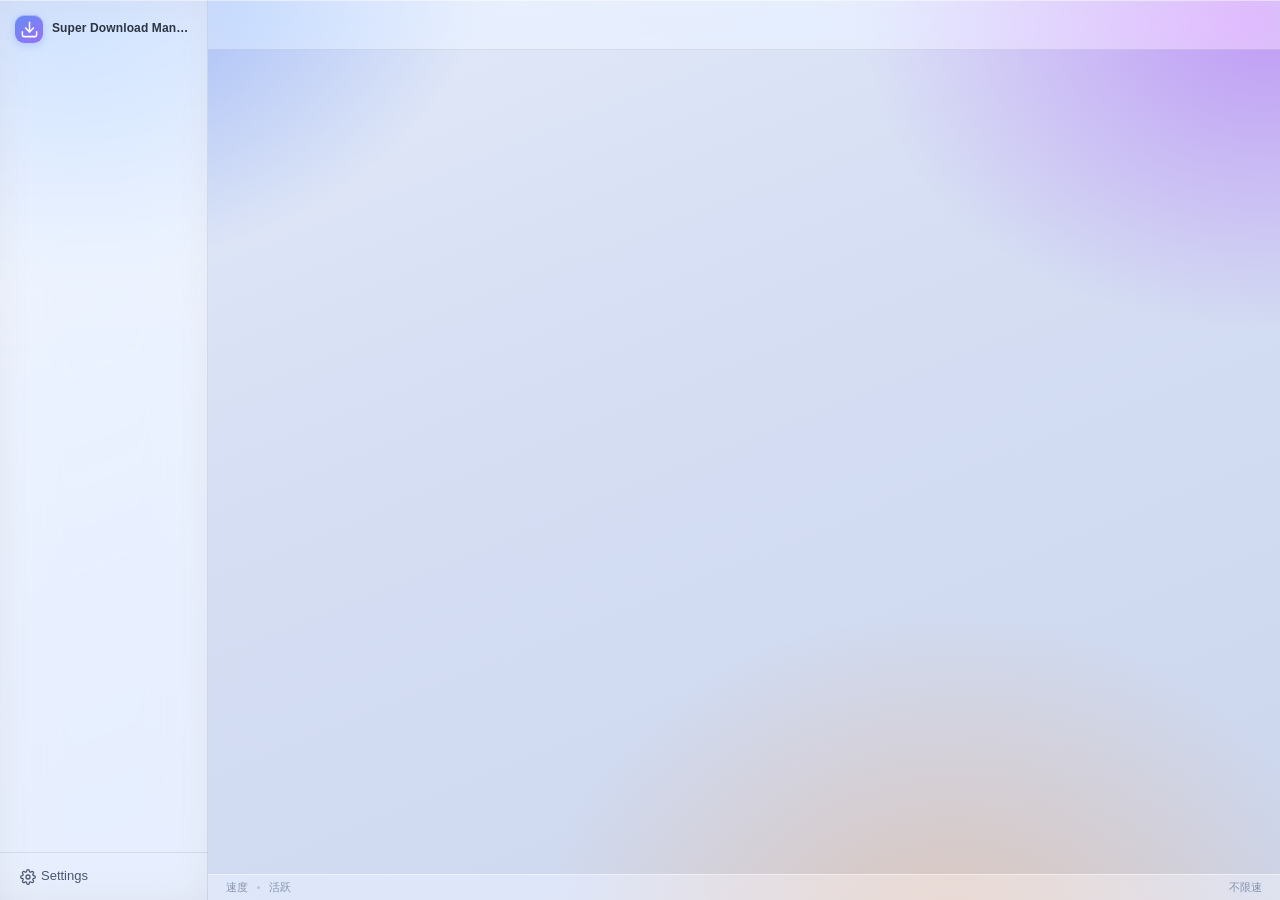
==== commit 87e6b7be: "feat: v2.1.0 规格补齐——动态分段、错误分类、浏览器接管、系统集成 按 DeepSeek 规格做整轮补齐。规格自己把功能分成两层：引擎和错误 处理是「真正壁垒」，UI 和浏览器接管是「体验" ====
--- a/pymain/sdm/gui/assets/index.html
+++ b/pymain/sdm/gui/assets/index.html
@@ -43,6 +43,9 @@
   <symbol id="i-plus" viewBox="0 0 24 24"><line x1="12" y1="5" x2="12" y2="19"/><line x1="5" y1="12" x2="19" y2="12"/></symbol>
   <symbol id="i-copy" viewBox="0 0 24 24"><rect x="9" y="9" width="13" height="13" rx="2"/><path d="M5 15H4a2 2 0 0 1-2-2V4a2 2 0 0 1 2-2h9a2 2 0 0 1 2 2v1"/></symbol>
   <symbol id="i-inbox" viewBox="0 0 24 24"><polyline points="22 12 16 12 14 15 10 15 8 12 2 12"/><path d="M5.45 5.11 2 12v6a2 2 0 0 0 2 2h16a2 2 0 0 0 2-2v-6l-3.45-6.89A2 2 0 0 0 16.76 4H7.24a2 2 0 0 0-1.79 1.11z"/></symbol>
+  <symbol id="i-clipboard" viewBox="0 0 24 24"><path d="M16 4h2a2 2 0 0 1 2 2v14a2 2 0 0 1-2 2H6a2 2 0 0 1-2-2V6a2 2 0 0 1 2-2h2"/><rect x="8" y="2" width="8" height="4" rx="1"/></symbol>
+  <symbol id="i-theme" viewBox="0 0 24 24"><path d="M21 12.8A9 9 0 1 1 11.2 3a7 7 0 0 0 9.8 9.8z"/></symbol>
+  <symbol id="i-columns" viewBox="0 0 24 24"><rect x="3" y="4" width="18" height="16" rx="2"/><line x1="9" y1="4" x2="9" y2="20"/><line x1="15" y1="4" x2="15" y2="20"/></symbol>
 </svg>
 
 <div id="app" class="app">
@@ -79,6 +82,16 @@
       <section class="view" id="viewSchedule" data-view="schedule" hidden></section>
       <section class="view" id="viewSettings" data-view="settings" hidden></section>
     </div>
+
+    <!-- 状态栏（规格 §2.1）：全局速度 / 活跃任务数 / 限速状态。
+         内容由 app.js 填——这里只定结构。 -->
+    <footer class="status-bar" id="statusBar">
+      <span class="status-item" id="statusSpeed" data-i18n="statusBarSpeed">速度</span>
+      <span class="status-dot"></span>
+      <span class="status-item" id="statusActive" data-i18n="statusBarActive">活跃</span>
+      <span class="status-spacer"></span>
+      <span class="status-item" id="statusLimit" data-i18n="statusBarNoLimit">不限速</span>
+    </footer>
   </main>
 
   <!-- 详情抽屉 -->
@@ -94,6 +107,127 @@
 <!-- 右键菜单 -->
 <div class="ctxmenu" id="ctxmenu" hidden></div>
 
+<!-- 新建任务对话框（规格 §2.2）
+     静态结构写在这儿，行为在 app.js 里接。
+     字段全放在 HTML 里（而不是 JS 现搭），是为了让「这个对话框
+     到底有哪些字段」一眼能看见——测试也能直接查。 -->
+<div class="modal-root" id="addTaskRoot" hidden>
+  <div class="modal-backdrop" id="addTaskBackdrop"></div>
+  <div class="modal modal-wide" id="addTaskDialog" role="dialog" aria-modal="true">
+    <div class="modal-head">
+      <div class="modal-title" data-i18n="addSheetTitle">添加下载</div>
+      <button class="btn btn-ghost btn-icon" id="addTaskClose" type="button">
+        <svg class="icon"><use href="#i-x"/></svg>
+      </button>
+    </div>
+
+    <div class="modal-body">
+      <div class="form">
+        <!-- URL：多行，一行一个，支持批量粘贴 -->
+        <div class="field">
+          <label class="field-label" for="addUrl" data-i18n="addSheetURLField">URL</label>
+          <textarea class="textarea" id="addUrl" rows="3" spellcheck="false"
+                    placeholder="https://example.com/file.zip"></textarea>
+          <div class="field-row">
+            <!-- 探测状态：解析中 / 成功 / 失败（失败不是终态，弹窗不关） -->
+            <span class="probe-state" id="addProbeState" hidden></span>
+            <span class="field-hint" id="addProbeSize"></span>
+            <span class="status-spacer"></span>
+            <button class="btn btn-sm" id="addReprobe" type="button" hidden>
+              <svg class="icon icon-sm"><use href="#i-refresh"/></svg>
+              <span data-i18n="addSheetReprobe">重新解析</span>
+            </button>
+          </div>
+          <div class="modal-error" id="addProbeError" hidden></div>
+        </div>
+
+        <div class="field-row">
+          <div class="field">
+            <label class="field-label" for="addSaveDir" data-i18n="addSheetSaveDirField">保存目录</label>
+            <div class="field-row">
+              <input class="input" id="addSaveDir" type="text">
+              <button class="btn" id="addChooseDir" type="button">
+                <svg class="icon icon-sm"><use href="#i-folder"/></svg>
+                <span data-i18n="clipboardChoose">选择…</span>
+              </button>
+            </div>
+          </div>
+          <div class="field">
+            <label class="field-label" for="addFilename" data-i18n="addSheetFilenameField">文件名</label>
+            <input class="input" id="addFilename" type="text">
+            <div class="field-hint" data-i18n="addSheetFilenameHint">留空使用服务器的文件名</div>
+          </div>
+        </div>
+
+        <div class="field-row">
+          <div class="field">
+            <label class="field-label" for="addCategory" data-i18n="addSheetCategoryField">分类</label>
+            <select class="select" id="addCategory"></select>
+          </div>
+          <div class="field">
+            <label class="field-label" for="addProxy" data-i18n="addSheetProxyField">代理覆盖</label>
+            <input class="input" id="addProxy" type="text" placeholder="http://127.0.0.1:7890">
+            <div class="field-hint" data-i18n="addSheetProxyHint">留空使用全局代理</div>
+          </div>
+        </div>
+
+        <!-- 自定义请求头：可编辑的键值行 -->
+        <div class="field">
+          <label class="field-label" data-i18n="addSheetHeadersField">自定义请求头</label>
+          <div class="header-rows" id="addHeaders">
+            <div class="header-row" data-header-row>
+              <input class="input header-key" type="text" placeholder="User-Agent">
+              <input class="input header-value" type="text" placeholder="值">
+              <button class="btn btn-ghost btn-icon header-remove" type="button">
+                <svg class="icon"><use href="#i-x"/></svg>
+              </button>
+            </div>
+          </div>
+          <div class="field-row">
+            <button class="btn btn-sm" id="addHeaderAdd" type="button">
+              <svg class="icon icon-sm"><use href="#i-plus"/></svg>
+              <span data-i18n="addSheetAddHeader">添加请求头</span>
+            </button>
+            <span class="field-hint" data-i18n="addSheetHeadersHint">按需填写；带 Referer / Cookie 的站点常需要</span>
+          </div>
+        </div>
+
+        <div class="field-row">
+          <div class="field">
+            <label class="field-label" for="addChunkMode" data-i18n="addSheetChunkCountField">分块数</label>
+            <div class="field-row">
+              <select class="select" id="addChunkMode">
+                <option value="auto" data-i18n="addSheetChunkAuto">自动</option>
+                <option value="manual" data-i18n="addSheetChunkManual">手动</option>
+              </select>
+              <input class="input" id="addChunkCount" type="number" min="1" max="128" value="8" disabled>
+            </div>
+          </div>
+          <div class="field">
+            <label class="field-label" for="addStartWhen" data-i18n="addSheetStartWhenField">开始时机</label>
+            <select class="select" id="addStartWhen">
+              <option value="now" data-i18n="addSheetStartNow">立即</option>
+              <option value="queue" data-i18n="addSheetStartQueue">加入队列</option>
+              <option value="scheduled" data-i18n="addSheetStartScheduled">计划</option>
+            </select>
+          </div>
+          <div class="field">
+            <label class="field-label" for="addScheduleAt" data-i18n="addSheetScheduleAtField">触发时间</label>
+            <input class="input" id="addScheduleAt" type="datetime-local" disabled>
+          </div>
+        </div>
+
+        <div class="modal-error" id="addError" hidden></div>
+      </div>
+    </div>
+
+    <div class="modal-foot">
+      <button class="btn" id="addTaskCancel" type="button" data-i18n="addSheetCancel">取消</button>
+      <button class="btn btn-primary" id="addTaskSubmit" type="button" data-i18n="addSheetAdd">添加</button>
+    </div>
+  </div>
+</div>
+
 <!-- Toast -->
 <div class="toast-stack" id="toastStack"></div>
 
--- a/pymain/sdm/gui/assets/style.css
+++ b/pymain/sdm/gui/assets/style.css
@@ -67,6 +67,14 @@
   --input-bg: rgba(255,255,255,0.66);
   --track-bg: rgba(16,24,40,0.10);
 
+  /* 局部微调。暗色版在下面的暗色块里覆盖。 */
+  --sheen: rgba(255,255,255,.14);
+  --hover-bg: rgba(255,255,255,.32);
+  --cat-bg: var(--glass-thick);
+  --table-head: #EDF0F6;
+  --modal-fallback: #EEF1F6;
+  --ctx-fallback: #F2F4F8;
+
   /* 双层阴影：贴近的紧 + 扩散的虚 */
   --shadow-1: 0 1px 2px rgba(13,21,38,0.06);
   --shadow-2: 0 2px 8px rgba(13,21,38,0.07), 0 8px 24px rgba(13,21,38,0.05);
@@ -87,6 +95,72 @@
   --sidebar-w: 208px;
   --toolbar-h: 50px;
   --detail-w: 344px;
+}
+
+/* ============ 暗色 ============ */
+/* 两块内容必须一模一样：
+   ① 用户明确选了「暗色」——不管系统是什么样子；
+   ② 跟随系统、系统本身是暗色。
+   写两遍是因为 CSS 的媒体查询没法跟属性选择器「或」起来。
+   改了一处记得改另一处。 */
+
+:root[data-theme="dark"] {
+  color-scheme: dark;
+  --env-1: #2F5FE0;
+  --env-2: #8B3FD8;
+  --env-3: #C97A3E;
+  --env-bg:
+    radial-gradient(760px 560px at 4% -6%, color-mix(in srgb, var(--env-1) 52%, transparent), transparent 58%),
+    radial-gradient(680px 520px at 99% 2%, color-mix(in srgb, var(--env-2) 44%, transparent), transparent 60%),
+    radial-gradient(720px 620px at 74% 108%, color-mix(in srgb, var(--env-3) 30%, transparent), transparent 58%),
+    linear-gradient(158deg, #131C32 0%, #0D1526 48%, #080D18 100%);
+
+  --glass-thin:  rgba(28,38,60,0.38);
+  --glass:       rgba(28,38,60,0.56);
+  --glass-thick: rgba(24,33,53,0.76);
+  --glass-sat:   175%;
+
+  --edge-outer: rgba(255,255,255,0.18);
+  --edge-inner: rgba(255,255,255,0.08);
+  --edge-line:  rgba(255,255,255,0.08);
+  --edge-line-strong: rgba(255,255,255,0.16);
+
+  --text-primary:   #E9EEF8;
+  --text-secondary: #A5B2C8;
+  --text-tertiary:  #6E7D96;
+  --text-disabled:  #4C586C;
+
+  --accent:        #5B8DEF;
+  --accent-hover:  #7BA4F5;
+  --accent-soft:   rgba(91,141,239,0.18);
+  --accent-softer: rgba(91,141,239,0.10);
+  --focus-ring:    rgba(123,164,245,0.52);
+
+  --danger:      #F87171;
+  --danger-soft: rgba(248,113,113,0.16);
+  --warning:     #FBBF24;
+  --warning-strong: #FB923C;
+  --warning-soft: rgba(251,191,36,0.16);
+  --success:     #34D399;
+  --success-soft: rgba(52,211,153,0.15);
+  --neutral:     #94A3B8;
+  --neutral-soft: rgba(148,163,184,0.15);
+
+  --input-bg: rgba(255,255,255,0.07);
+  --track-bg: rgba(255,255,255,0.12);
+
+  --shadow-1: 0 1px 2px rgba(0,0,0,0.40);
+  --shadow-2: 0 2px 8px rgba(0,0,0,0.45), 0 8px 24px rgba(0,0,0,0.35);
+  --shadow-3: 0 8px 28px rgba(0,0,0,0.55), 0 2px 6px rgba(0,0,0,0.40);
+  --shadow-pop: 0 24px 60px rgba(0,0,0,0.66), 0 4px 12px rgba(0,0,0,0.50);
+
+  /* 局部微调（原来散在各个 @media 里，现在跟调色板一起走） */
+  --sheen: rgba(255,255,255,.05);
+  --hover-bg: rgba(255,255,255,.07);
+  --cat-bg: rgba(255,255,255,.08);
+  --table-head: #131C2E;
+  --modal-fallback: #1A2338;
+  --ctx-fallback: #1A2338;
 }
 
 @media (prefers-color-scheme: dark) {
@@ -139,11 +213,25 @@
     --shadow-2: 0 2px 8px rgba(0,0,0,0.45), 0 8px 24px rgba(0,0,0,0.35);
     --shadow-3: 0 8px 28px rgba(0,0,0,0.55), 0 2px 6px rgba(0,0,0,0.40);
     --shadow-pop: 0 24px 60px rgba(0,0,0,0.66), 0 4px 12px rgba(0,0,0,0.50);
+
+    --sheen: rgba(255,255,255,.05);
+    --hover-bg: rgba(255,255,255,.07);
+    --cat-bg: rgba(255,255,255,.08);
+    --table-head: #131C2E;
+    --modal-fallback: #1A2338;
+    --ctx-fallback: #1A2338;
   }
 }
 
 /* ============ 基础 ============ */
 * { box-sizing: border-box; }
+
+/* [hidden] 必须真的藏起来。
+   **浏览器的默认样式 `[hidden] { display: none }` 优先级最低**——
+   .btn / .limit-chip / .probe-state 这些类自己设了 display，
+   会把它盖掉，结果 hidden 属性形同虚设（限速标记那个小芯片一直
+   显示着就是这个原因）。加 !important 一票否决。 */
+[hidden] { display: none !important; }
 
 html, body { margin: 0; padding: 0; height: 100%; overflow: hidden; }
 
@@ -163,6 +251,9 @@
 .icon-lg { width: 19px; height: 19px; }
 .icon-xl { width: 30px; height: 30px; stroke-width: 1.6; }
 .icon-sm { width: 14px; height: 14px; }
+/* sprite 里的 chevron 指向右，展开/收起要转到下和上 */
+.icon-chevron-down { transform: rotate(90deg); }
+.icon-chevron-up { transform: rotate(-90deg); }
 
 .mono { font-family: var(--font-mono); font-size: 12px; }
 .num  { font-variant-numeric: tabular-nums; }
@@ -209,12 +300,7 @@
 }
 .sidebar::before {
   content: ""; position: absolute; inset: 0; pointer-events: none;
-  background: linear-gradient(180deg, rgba(255,255,255,.14), rgba(255,255,255,0) 40%);
-}
-@media (prefers-color-scheme: dark) {
-  :root:not([data-theme="light"]) .sidebar::before {
-    background: linear-gradient(180deg, rgba(255,255,255,.05), rgba(255,255,255,0) 40%);
-  }
+  background: linear-gradient(180deg, var(--sheen), rgba(255,255,255,0) 40%);
 }
 .sidebar { position: relative; }
 @supports not (backdrop-filter: blur(1px)) { .sidebar { background: var(--glass-thick); } }
@@ -248,10 +334,7 @@
   font: inherit; font-size: 13px; text-align: left; cursor: pointer;
   transition: background .13s ease, color .13s ease; min-width: 0;
 }
-.nav-item:hover { background: rgba(255,255,255,.32); color: var(--text-primary); }
-@media (prefers-color-scheme: dark) {
-  :root:not([data-theme="light"]) .nav-item:hover { background: rgba(255,255,255,.07); }
-}
+.nav-item:hover { background: var(--hover-bg); color: var(--text-primary); }
 .nav-item.active {
   background: var(--accent-soft); color: var(--accent); font-weight: 600;
   box-shadow: inset 0 0 0 1px color-mix(in srgb, var(--accent) 22%, transparent);
@@ -281,6 +364,27 @@
 .toolbar-right { display: flex; align-items: center; gap: 7px; flex: none; }
 
 .banner-slot { flex: none; }
+
+/* ============ 状态栏（规格 §2.1） ============ */
+/* 全局速度 / 活跃任务数 / 限速状态。贴在主区最下面。 */
+.status-bar {
+  display: flex; align-items: center; gap: 9px; flex: none;
+  height: 26px; padding: 0 18px;
+  background: var(--glass-thin);
+  backdrop-filter: blur(18px) saturate(180%);
+  -webkit-backdrop-filter: blur(18px) saturate(180%);
+  box-shadow: inset 0 1px 0 var(--edge-inner);
+  font-size: 11px; color: var(--text-tertiary);
+  font-variant-numeric: tabular-nums;
+  user-select: none;
+}
+@supports not (backdrop-filter: blur(1px)) { .status-bar { background: var(--glass); } }
+.status-item { white-space: nowrap; }
+.status-item b { color: var(--text-secondary); font-weight: 600; }
+.status-dot { width: 3px; height: 3px; border-radius: 50%; background: var(--edge-line-strong); flex: none; }
+.status-spacer { flex: 1; }
+.status-bar .status-limit-on { color: var(--warning); font-weight: 600; }
+
 .content { flex: 1; min-height: 0; overflow: hidden; display: flex; }
 .view { flex: 1; min-width: 0; min-height: 0; display: flex; flex-direction: column; overflow: hidden; }
 .view[hidden] { display: none; }
@@ -307,6 +411,12 @@
 .btn-danger:hover { background: var(--danger-soft); }
 .btn-ghost { background: transparent; box-shadow: none; color: var(--text-secondary); }
 .btn-ghost:hover { background: var(--glass-thin); box-shadow: inset 0 0 0 1px var(--edge-line); color: var(--text-primary); }
+/* 开关型按钮的「开」状态（剪贴板监控、主题……）。 */
+.btn-active {
+  background: var(--accent-soft); color: var(--accent);
+  box-shadow: inset 0 0 0 1px color-mix(in srgb, var(--accent) 26%, transparent);
+}
+.btn-active:hover { background: color-mix(in srgb, var(--accent) 22%, transparent); }
 .btn-block { width: 100%; justify-content: flex-start; }
 .btn-icon { width: 29px; padding: 0; }
 .btn-sm { height: 25px; padding: 0 8px; font-size: 12px; }
@@ -319,6 +429,8 @@
 .list-wrap {
   flex: 1; min-height: 0; overflow-y: auto; overflow-x: hidden;
   padding: 11px 18px 22px;
+  /* 列选择器的浮层要相对列表定位 */
+  position: relative;
   /* 容器查询宿主：详情面板打开时主区会变窄，列宽必须跟着容器走，
      不能只看窗口宽度。 */
   container-type: inline-size;
@@ -326,23 +438,55 @@
 }
 .list { display: flex; flex-direction: column; gap: 7px; }
 
+/* 列表头：表头 + 列选择器并排。表头本身是 grid，列模板跟 .row 一致。 */
+.list-head { display: flex; align-items: center; gap: 10px; }
+.list-head .sort-header { flex: 1; min-width: 0; }
+
+/* 列模板由 JS 算好写在 --row-cols 上（哪几列可见由用户决定）。
+   每一列的宽度用 --w-<列名> 表达：窄屏时容器查询改这些变量，
+   表头和行一起变，不会错位。 */
+.row, .sort-header {
+  --w-name: minmax(160px, 1fr);
+  --w-category: minmax(0, 92px);
+  --w-state: minmax(0, 92px);
+  --w-progress: minmax(110px, 190px);
+  --w-size: minmax(0, 100px);
+  --w-speed: minmax(0, 86px);
+  --w-eta: minmax(0, 80px);
+  --w-actions: minmax(0, 118px);
+}
+
 /* 列表行：假玻璃，零 backdrop-filter */
 .row {
   display: grid;
-  grid-template-columns:
-    minmax(160px, 1fr)
-    minmax(0, 92px)
-    minmax(110px, 190px)
-    minmax(0, 100px)
-    minmax(0, 86px)
-    minmax(0, 80px)
-    minmax(0, 118px);
+  grid-template-columns: var(--row-cols);
   align-items: center; gap: 12px; padding: 10px 12px;
   border-radius: var(--radius-lg); background: var(--glass-thin);
   box-shadow: inset 0 1px 0 var(--edge-outer), inset 0 0 0 1px var(--edge-line), var(--shadow-2);
   cursor: default; transition: box-shadow .13s ease, background .13s ease;
 }
 .row:hover { background: var(--glass); }
+
+/* 排序表头。列宽跟 .row 的 grid 完全一致，不然对不齐。 */
+.sort-header {
+  display: grid;
+  grid-template-columns: var(--row-cols);
+  align-items: center; gap: 12px; padding: 0 12px 6px;
+  font-size: 11px; color: var(--text-tertiary);
+  user-select: none;
+}
+.sort-header .sh {
+  cursor: pointer; display: inline-flex; align-items: center; gap: 3px;
+  white-space: nowrap; border-radius: 5px; padding: 2px 4px; margin: -2px -4px;
+  transition: color .12s ease, background .12s ease;
+}
+.sort-header .sh:hover { color: var(--text-primary); background: var(--glass-thin); }
+.sort-header .sh.active { color: var(--accent); }
+/* 右对齐的表头（大小/速度）跟行内的数字列对齐 */
+.sort-header .sh.right { justify-content: flex-end; }
+/* 排序箭头 */
+.sort-header .sh .arrow { opacity: 0; transition: opacity .12s ease; }
+.sort-header .sh.active .arrow { opacity: 1; }
 .row.selected {
   background: var(--accent-softer);
   box-shadow: inset 0 1px 0 var(--edge-inner),
@@ -353,11 +497,8 @@
 .row-name { display: flex; align-items: center; gap: 9px; min-width: 0; }
 .row-cat {
   flex: none; display: grid; place-items: center; width: 26px; height: 26px;
-  border-radius: 8px; background: var(--glass-thick);
+  border-radius: 8px; background: var(--cat-bg);
   box-shadow: inset 0 0 0 1px var(--edge-line), inset 0 1px 0 var(--edge-outer), var(--shadow-1);
-}
-@media (prefers-color-scheme: dark) {
-  :root:not([data-theme="light"]) .row-cat { background: rgba(255,255,255,.08); }
 }
 .row-cat .icon { width: 13px; height: 13px; }
 .row-title { font-size: 13.5px; font-weight: 550; }
@@ -391,6 +532,39 @@
 .cell-num { font-size: 12px; color: var(--text-secondary); font-variant-numeric: tabular-nums;
             overflow: hidden; text-overflow: ellipsis; white-space: nowrap; }
 .cell-muted { color: var(--text-tertiary); }
+
+/* 分类列：图标 + 分类名。分类名走 i18n，不显示原始的英文枚举值。 */
+.cell-category { display: flex; align-items: center; gap: 5px; min-width: 0; font-size: 12px;
+                 color: var(--text-secondary); }
+.cell-category .icon { width: 12px; height: 12px; flex: none; }
+.cell-category span { overflow: hidden; text-overflow: ellipsis; white-space: nowrap; }
+
+/* 列选择器：表头右上角的小按钮 + 弹出面板 */
+.col-picker-btn {
+  flex: none; width: 26px; height: 26px; padding: 0;
+  display: grid; place-items: center;
+  border: 0; border-radius: var(--radius-md);
+  background: transparent; color: var(--text-tertiary); cursor: pointer;
+  transition: background .12s ease, color .12s ease;
+}
+.col-picker-btn:hover { background: var(--glass-thin); color: var(--text-primary); }
+.col-picker {
+  position: absolute; right: 18px; top: 44px; z-index: 40;
+  min-width: 168px; padding: 6px;
+  border-radius: var(--radius-lg); background: var(--glass-thick);
+  backdrop-filter: blur(22px) saturate(190%);
+  -webkit-backdrop-filter: blur(22px) saturate(190%);
+  box-shadow: inset 0 1px 0 var(--edge-outer), inset 0 0 0 1px var(--edge-line), var(--shadow-3);
+}
+.col-picker[hidden] { display: none; }
+.col-picker-item {
+  display: flex; align-items: center; gap: 8px; width: 100%;
+  padding: 5px 8px; border: 0; border-radius: var(--radius-sm);
+  background: transparent; color: var(--text-primary);
+  font: inherit; font-size: 12.5px; text-align: left; cursor: pointer;
+}
+.col-picker-item:hover { background: var(--accent-soft); color: var(--accent); }
+.col-picker-item input { margin: 0; accent-color: var(--accent); }
 
 .row-actions { display: flex; align-items: center; gap: 1px; justify-content: flex-end; }
 .row-actions .btn { width: 25px; height: 25px; padding: 0; background: transparent;
@@ -462,6 +636,32 @@
 .chunk-done { background: var(--success); }
 .chunk-failed { background: var(--danger); }
 
+/* 分块进度可视化：一段一个分片，按完成度上色。
+   分片多了（>256）不画——几百个 2px 的小段既看不清也拖慢渲染，
+   那时候只给一行汇总。 */
+.chunk-segments {
+  display: flex; gap: 1px; width: 100%; height: 22px;
+  padding: 3px; border-radius: var(--radius-sm);
+  background: var(--track-bg);
+  box-shadow: inset 0 0 0 1px var(--edge-line);
+  overflow: hidden;
+}
+.chunk-seg { flex: 1 1 0; min-width: 1px; border-radius: 1px; background: var(--neutral); opacity: .35; }
+.chunk-seg.partial { background: var(--accent); opacity: .9; }
+.chunk-seg.done { background: var(--success); opacity: 1; }
+.chunk-seg.failed { background: var(--danger); opacity: 1; }
+.chunk-summary { font-size: 11.5px; color: var(--text-tertiary); }
+
+/* 速度曲线（最近 60 秒）。内联 SVG，不用 canvas——
+   数据点就几十个，SVG 够用，而且能直接跟着主题换颜色。 */
+.speed-chart { width: 100%; height: 72px; display: block; }
+.speed-chart .grid-line { stroke: var(--edge-line); stroke-width: 1; }
+.speed-chart .curve { fill: none; stroke: var(--accent); stroke-width: 1.8;
+                      stroke-linejoin: round; stroke-linecap: round; }
+.speed-chart .area { fill: var(--accent-soft); stroke: none; }
+.speed-chart .axis-text { fill: var(--text-tertiary); font-size: 9px; }
+.speed-chart-empty { font-size: 11.5px; color: var(--text-tertiary); }
+
 /* ============ 表单 ============ */
 .form { display: flex; flex-direction: column; gap: 14px; }
 .field { display: flex; flex-direction: column; gap: 5px; min-width: 0; }
@@ -469,6 +669,13 @@
 .field-hint { font-size: 11px; color: var(--text-tertiary); }
 .field-row { display: flex; gap: 8px; align-items: center; min-width: 0; }
 .field-row > .field { flex: 1; min-width: 0; }
+
+/* 弹窗里的复选框行（剪贴板 kill switch）。 */
+.check-row {
+  display: flex; align-items: center; gap: 7px;
+  font-size: 13px; color: var(--text-primary); cursor: pointer;
+}
+.check-row input[type="checkbox"] { width: 14px; height: 14px; margin: 0; accent-color: var(--accent); }
 
 .input, .select, .textarea {
   width: 100%; height: 31px; padding: 0 10px; border: 0; border-radius: var(--radius-md);
@@ -562,13 +769,41 @@
   box-shadow: inset 0 1px 0 var(--edge-outer), 0 0 0 1px var(--edge-line), var(--shadow-pop);
   overflow: hidden;
 }
-@supports not (backdrop-filter: blur(1px)) { .modal { background: #EEF1F6; } }
+@supports not (backdrop-filter: blur(1px)) { .modal { background: var(--modal-fallback); } }
 .modal-head { display: flex; align-items: center; gap: 8px; padding: 16px 18px 10px; flex: none; }
 .modal-title { flex: 1; min-width: 0; font-size: 16px; font-weight: 600;
                overflow: hidden; text-overflow: ellipsis; white-space: nowrap; }
 .modal-body { flex: 1; min-height: 0; overflow-y: auto; overflow-x: hidden; padding: 0 18px 14px; }
 .modal-foot { display: flex; justify-content: flex-end; gap: 8px; padding: 10px 18px 18px; flex: none; }
 .modal-error { margin-top: 7px; font-size: 11.5px; color: var(--danger); }
+.modal-error[hidden] { display: none; }
+
+/* 新建任务对话框比普通弹窗宽——字段多（规格 §2.2）。 */
+.modal-wide { width: min(680px, 100%); }
+
+/* 自定义请求头：一行一个键值对，可加可删 */
+.header-rows { display: flex; flex-direction: column; gap: 6px; }
+.header-row { display: grid; grid-template-columns: minmax(0, 1fr) minmax(0, 1.6fr) 29px; gap: 6px; align-items: center; }
+.header-key, .header-value { min-width: 0; }
+
+/* 探测状态：解析中 / 已解析 / 失败。
+   **失败不是终态**——弹窗不关，用户改完 URL 可以重新解析。 */
+.probe-state {
+  display: inline-flex; align-items: center; gap: 5px;
+  font-size: 11.5px; color: var(--text-tertiary); white-space: nowrap;
+}
+.probe-state[hidden] { display: none; }
+.probe-state.parsing { color: var(--accent); }
+.probe-state.ok { color: var(--success); }
+.probe-state.error { color: var(--danger); }
+.probe-state .spin {
+  width: 9px; height: 9px; border-radius: 50%;
+  border: 1.5px solid color-mix(in srgb, var(--accent) 35%, transparent);
+  border-top-color: var(--accent);
+  animation: spin .7s linear infinite;
+}
+@keyframes spin { to { transform: rotate(360deg); } }
+@media (prefers-reduced-motion: reduce) { .probe-state .spin { animation: none; } }
 
 /* ============ 横幅 ============ */
 .banner {
@@ -588,7 +823,7 @@
   -webkit-backdrop-filter: blur(22px) saturate(190%);
   box-shadow: inset 0 1px 0 var(--edge-outer), 0 0 0 1px var(--edge-line), var(--shadow-3);
 }
-@supports not (backdrop-filter: blur(1px)) { .ctxmenu { background: #F2F4F8; } }
+@supports not (backdrop-filter: blur(1px)) { .ctxmenu { background: var(--ctx-fallback); } }
 .ctxmenu[hidden] { display: none; }
 .ctxmenu-item {
   display: flex; align-items: center; gap: 9px; width: 100%; padding: 5px 9px;
@@ -623,11 +858,8 @@
 table.data { width: 100%; border-collapse: collapse; font-size: 13px; }
 table.data th { position: sticky; top: 0; z-index: 1; text-align: left;
   font-size: 11.5px; font-weight: 500; color: var(--text-tertiary);
-  padding: 7px 10px; background: #EDF0F6;
+  padding: 7px 10px; background: var(--table-head);
   border-bottom: 1px solid var(--edge-line); white-space: nowrap; }
-@media (prefers-color-scheme: dark) {
-  :root:not([data-theme="light"]) table.data th { background: #131C2E; }
-}
 table.data td { padding: 8px 10px; border-bottom: 1px solid var(--edge-line);
                  vertical-align: middle; max-width: 320px; }
 table.data tr:hover td { background: var(--accent-softer); }
@@ -653,28 +885,39 @@
 
 /* ============ 响应式 ============ */
 
-/* M：列表区 1000–1179 —— 隐藏剩余时间 */
+/* **列的显隐由 JS 决定**（用户在列选择器里勾的 + 窄屏自动收起的）。
+   CSS 这里只管「每列多宽」——容器查询改 --w-* 变量，
+   .row 和 .sort-header 一起变，不会错位。
+   哪些列该收起写在 app.js 的 responsiveHiddenColumns() 里，
+   两边要对得上。 */
+
+/* M：列表区 1000–1179 —— 剩余时间列变窄 */
 @container listarea (max-width: 1179px) {
-  .row {
-    grid-template-columns:
-      minmax(140px, 1fr) minmax(0, 90px) minmax(118px, 180px)
-      minmax(0, 96px) minmax(0, 82px) minmax(0, 110px);
+  .row, .sort-header {
+    --w-name: minmax(140px, 1fr);
+    --w-category: minmax(0, 88px);
+    --w-state: minmax(0, 90px);
+    --w-progress: minmax(118px, 180px);
+    --w-size: minmax(0, 96px);
+    --w-speed: minmax(0, 82px);
+    --w-actions: minmax(0, 110px);
   }
-  .row .cell-eta { display: none; }
-}
-
-/* S：列表区 880–1039 —— 再隐藏大小 */
+}
+
+/* S：列表区 880–1039 —— 大小列变窄 */
 @container listarea (max-width: 1039px) {
-  .row {
-    grid-template-columns:
-      minmax(130px, 1fr) minmax(0, 88px) minmax(112px, 152px)
-      minmax(0, 78px) minmax(0, 108px);
+  .row, .sort-header {
+    --w-name: minmax(130px, 1fr);
+    --w-category: minmax(0, 84px);
+    --w-state: minmax(0, 88px);
+    --w-progress: minmax(112px, 152px);
+    --w-speed: minmax(0, 78px);
+    --w-actions: minmax(0, 108px);
   }
-  .row .cell-size { display: none; }
 }
 @media (max-width: 1039px) { :root { --sidebar-w: 180px; } }
 
-/* XS：640–879 —— 侧栏收成图标轨，隐藏速度 */
+/* XS：640–879 —— 侧栏收成图标轨，速度列变窄 */
 @media (max-width: 879px) {
   :root { --sidebar-w: 54px; }
   .sidebar-head { padding: 12px 0 5px; display: flex; justify-content: center; }
@@ -687,14 +930,14 @@
   .sidebar-foot .btn-label { display: none; }
 
 @container listarea (max-width: 879px) {
-  .row {
-    grid-template-columns:
-      minmax(120px, 1fr) minmax(0, 86px) minmax(108px, 140px) minmax(0, 100px);
+  .row, .sort-header {
+    --w-name: minmax(120px, 1fr);
+    --w-category: minmax(0, 80px);
+    --w-state: minmax(0, 86px);
+    --w-progress: minmax(108px, 140px);
+    --w-actions: minmax(0, 100px);
     gap: 8px;
   }
-  .row .cell-speed { display: none; }
-  .row .cell-size, .row .cell-eta { display: none; }
-  .row-actions .btn:nth-child(n+3) { display: none; }
 }
 
   .toolbar { padding: 0 12px; }
@@ -713,12 +956,11 @@
   .list-wrap > .list, .table-wrap > table.data { max-width: 1360px; margin: 0 auto; }
 }
 
-/* 极窄兜底 */
-@media (max-width: 639px) {
-  .row { grid-template-columns: minmax(0,1fr) 86px 92px; }
-  .row .progress-cell { display: none; }
-}
-
 @media (prefers-reduced-motion: reduce) {
   *, *::before, *::after { animation-duration: .01ms !important; transition-duration: .01ms !important; }
 }
+
+/* 分片静默超过 15 秒——颜色变红，提示这个分片卡住了 */
+.cell-stale {
+  color: var(--danger, #d42d2d);
+}
